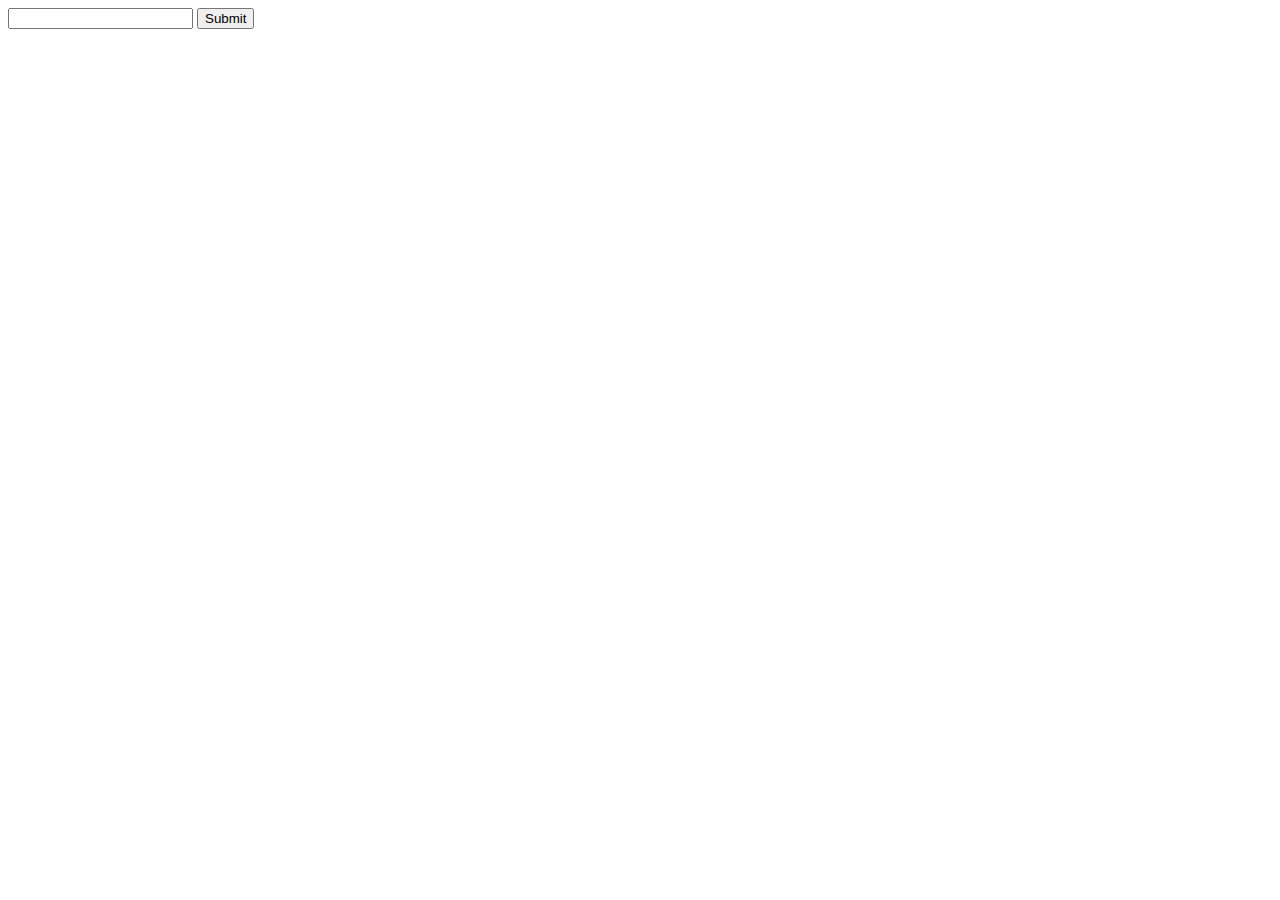
==== public/index.html @ 2a0f54df "Add front end form to submit message." ====
<!doctype html>
<html>
<head>
	<meta charset="UTF-8">
	<title>Socket.io Basics</title>
</head>
<body>
	<form id="message-form">
		<input type="text" name="message"/>
		<input type="submit"/>
	</form>
	<script src="/js/jquery-3.2.1.min.js"></script>
	<script src="/js/socket.io.js"></script>
	<script src="/js/app.js"></script>
</body>
</html>
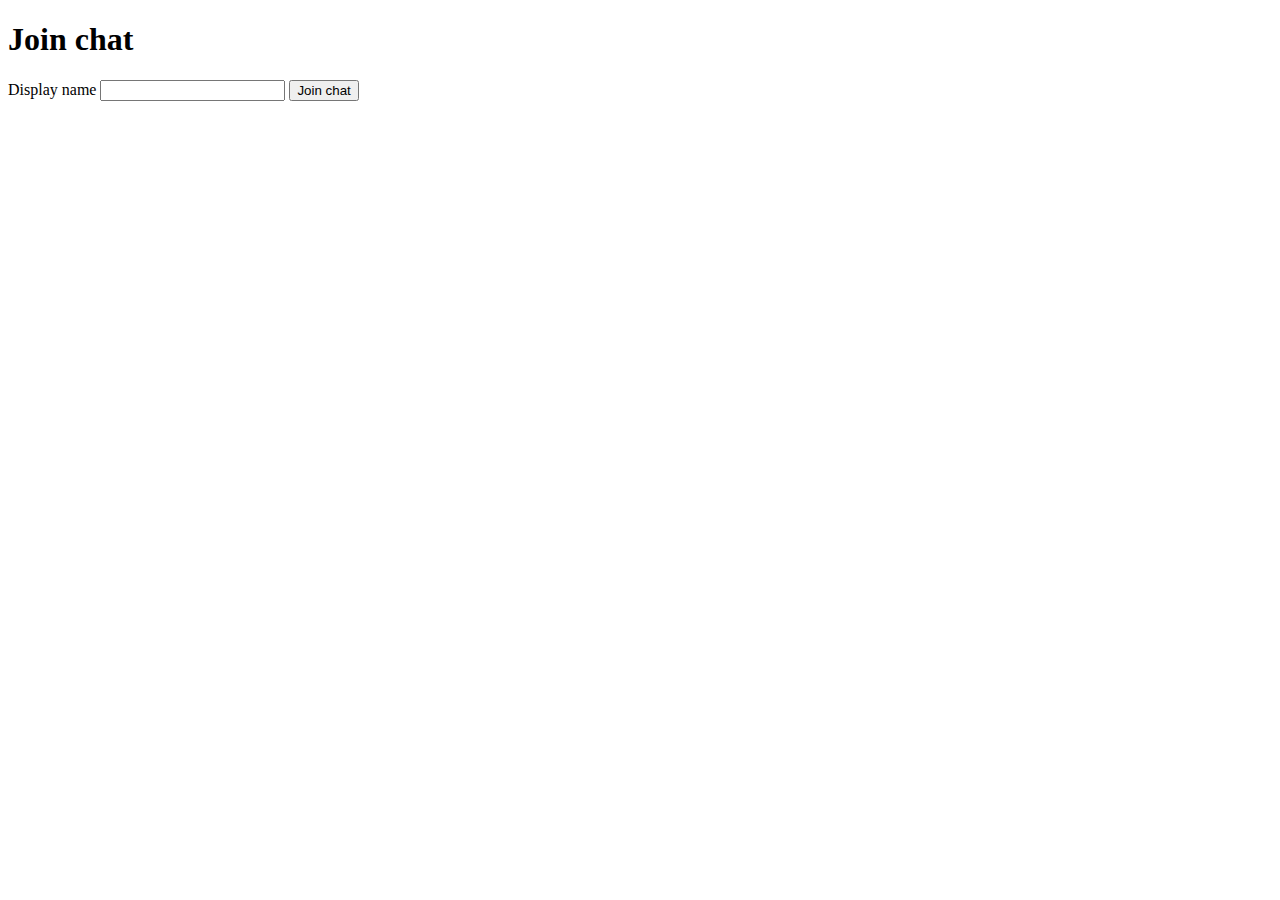
==== commit eabf6636: "Add join chat screen." ====
--- a/public/index.html
+++ b/public/index.html
@@ -5,12 +5,11 @@
 	<title>Socket.io Basics</title>
 </head>
 <body>
-	<form id="message-form">
-		<input type="text" name="message"/>
-		<input type="submit"/>
+	<h1>Join chat</h1>
+	<form action="/chat.html">
+		<label>Display name</label>
+		<input type="text" name="name"/>
+		<input type="submit" value="Join chat"/>
 	</form>
-	<script src="/js/jquery-3.2.1.min.js"></script>
-	<script src="/js/socket.io.js"></script>
-	<script src="/js/app.js"></script>
 </body>
 </html>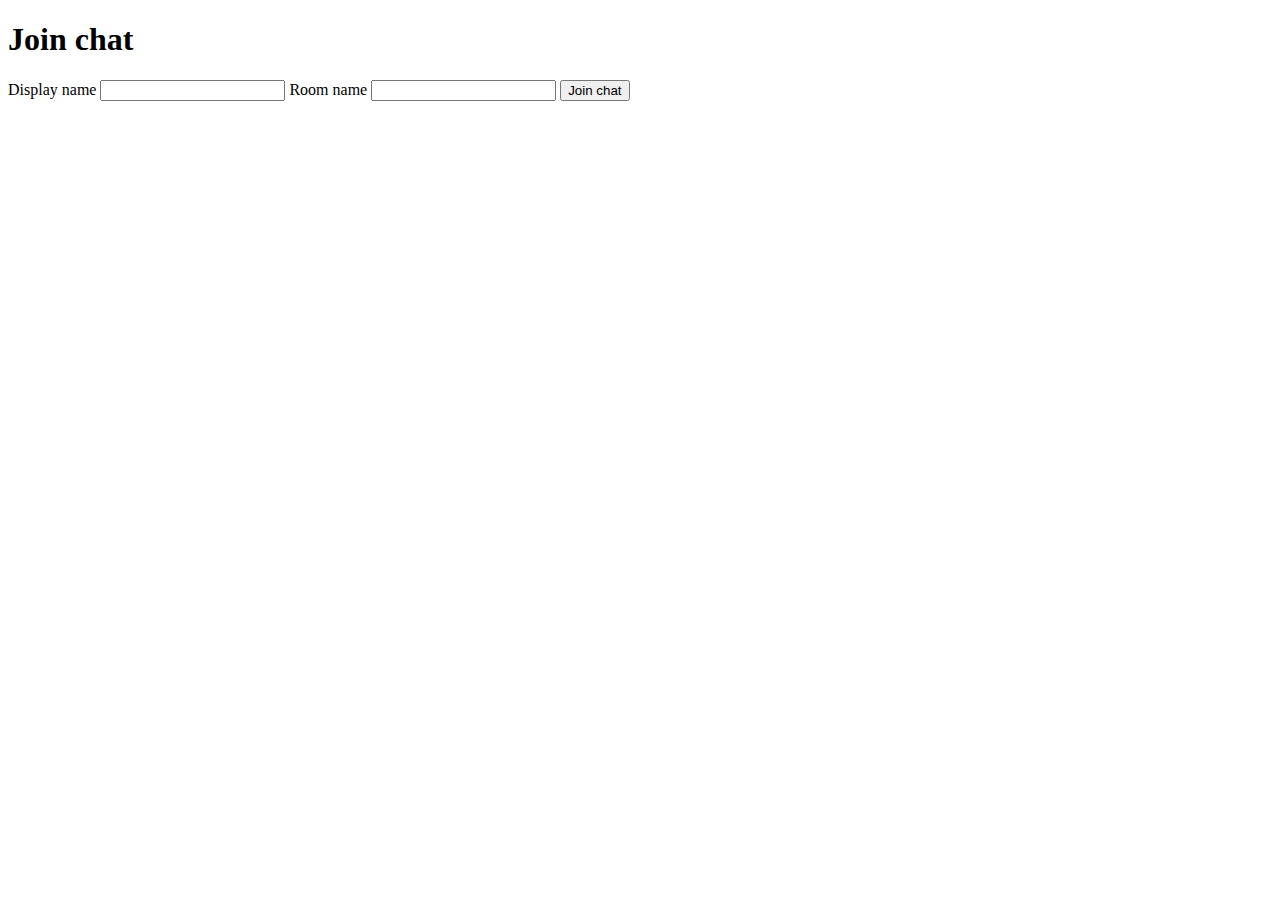
==== commit 82f5f13a: "Add support for chat rooms." ====
--- a/public/index.html
+++ b/public/index.html
@@ -9,6 +9,10 @@
 	<form action="/chat.html">
 		<label>Display name</label>
 		<input type="text" name="name"/>
+
+		<label>Room name</label>
+		<input type="text" name="room"/>
+		
 		<input type="submit" value="Join chat"/>
 	</form>
 </body>
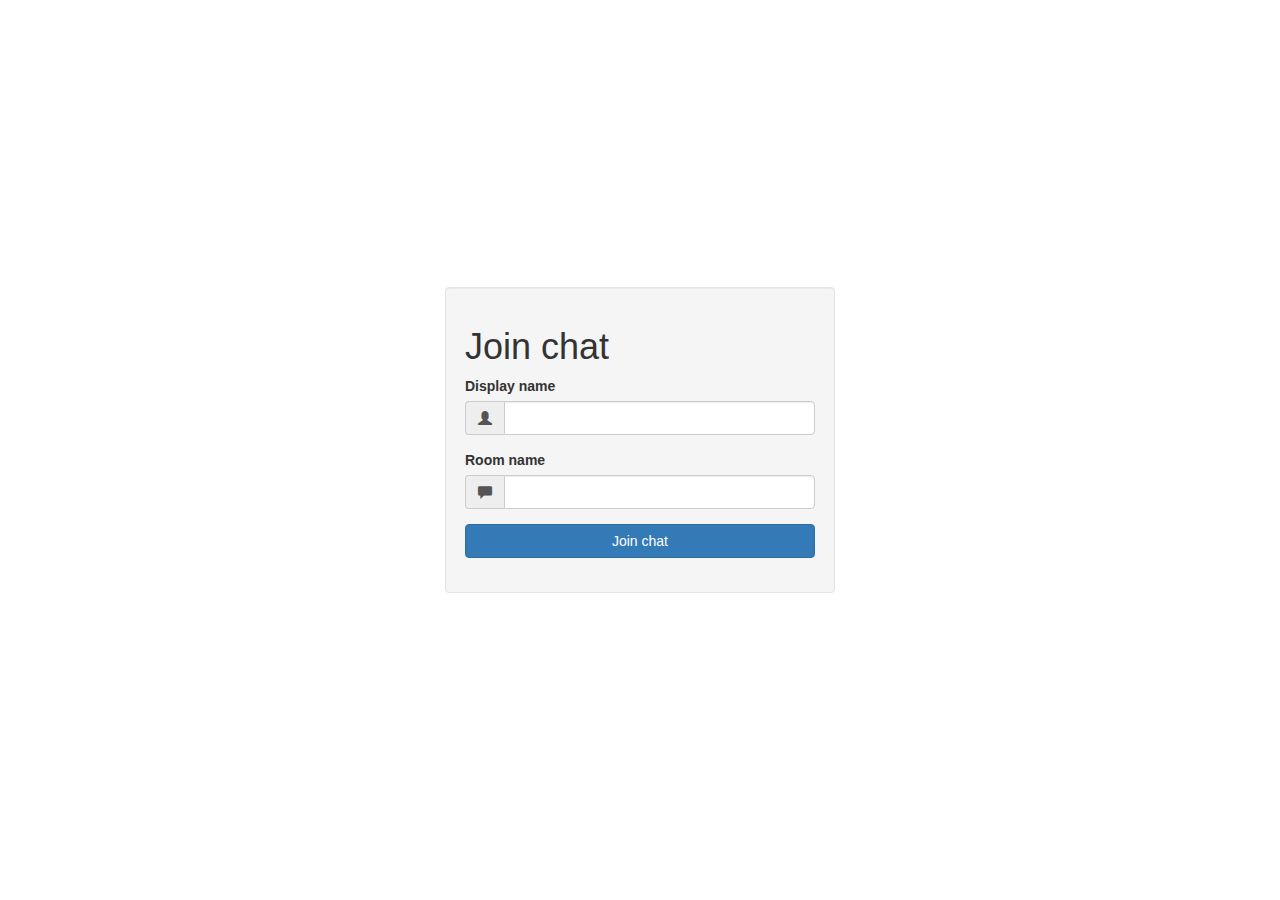
==== commit a1f06875: "Add bootstrap and style join page." ====
--- a/public/index.html
+++ b/public/index.html
@@ -3,17 +3,42 @@
 <head>
 	<meta charset="UTF-8">
 	<title>Socket.io Basics</title>
+	<link rel="stylesheet" href="./css/bootstrap.min.css">
+	<link rel="stylesheet" href="./css/styles.css">
 </head>
 <body>
-	<h1>Join chat</h1>
-	<form action="/chat.html">
-		<label>Display name</label>
-		<input type="text" name="name"/>
-
-		<label>Room name</label>
-		<input type="text" name="room"/>
-		
-		<input type="submit" value="Join chat"/>
-	</form>
+	<div class="vertical-center">
+		<div class="container">
+			<div class="row">
+				<div class="col-md-4 col-md-offset-4 well">
+					<h1>Join chat</h1>
+					<form action="/chat.html">
+						<div class="form-group">
+							<label>Display name</label>
+							<div class="input-group">
+								<span class="input-group-addon">
+									<i class="glyphicon glyphicon-user"></i>
+								</span>
+								<input type="text" name="name" class="form-control"/>
+							</div>
+						</div>
+						<div class="form-group">
+							<label>Room name</label>
+							<div class="input-group">
+								<span class="input-group-addon">
+									<i class="glyphicon glyphicon-comment"></i>
+								</span>
+								<input type="text" name="room" class="form-control"/>
+							</div>
+							
+						</div>
+						<div class="form-group">
+							<input type="submit" value="Join chat" class="btn btn-primary btn-block"/>	
+						</div>
+					</form>
+				</div>
+			</div>
+		</div>
+	</div>	
 </body>
 </html>--- a/public/css/styles.css
+++ b/public/css/styles.css
@@ -0,0 +1,6 @@
+.vertical-center {
+	min-height: 100vh;
+	margin: 0;
+	display: flex;
+	align-items: center;
+}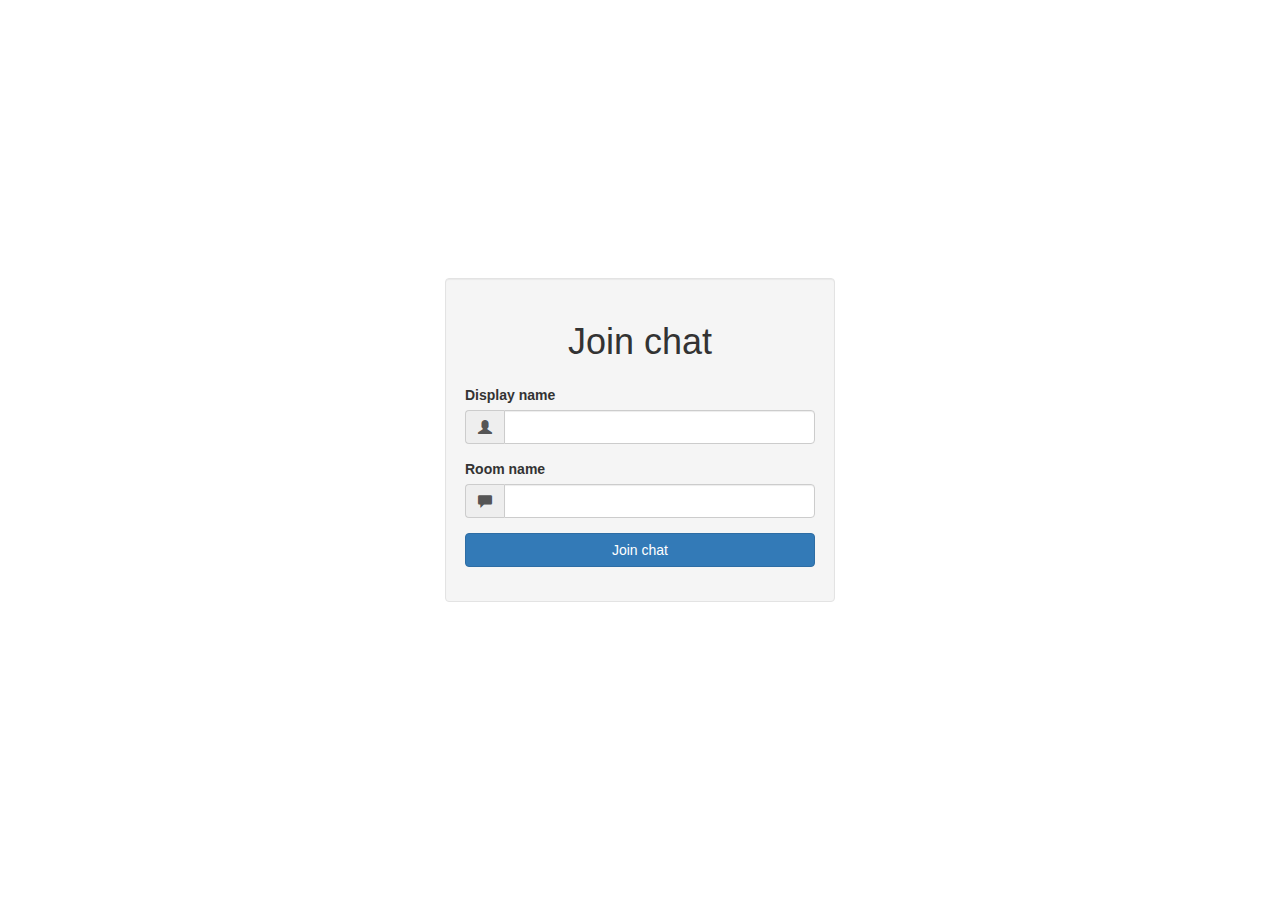
==== commit cdb71dfd: "Final custom styles." ====
--- a/public/index.html
+++ b/public/index.html
@@ -11,7 +11,7 @@
 		<div class="container">
 			<div class="row">
 				<div class="col-md-4 col-md-offset-4 well">
-					<h1>Join chat</h1>
+					<h1 class="text-center">Join chat</h1>
 					<form action="/chat.html">
 						<div class="form-group">
 							<label>Display name</label>
--- a/public/css/styles.css
+++ b/public/css/styles.css
@@ -3,4 +3,12 @@
 	margin: 0;
 	display: flex;
 	align-items: center;
+}
+
+h1 {
+	margin: 24px 0;  /*24 above and below, 0 left and right*/
+}
+
+.messages p {
+	margin: 6px 0;
 }